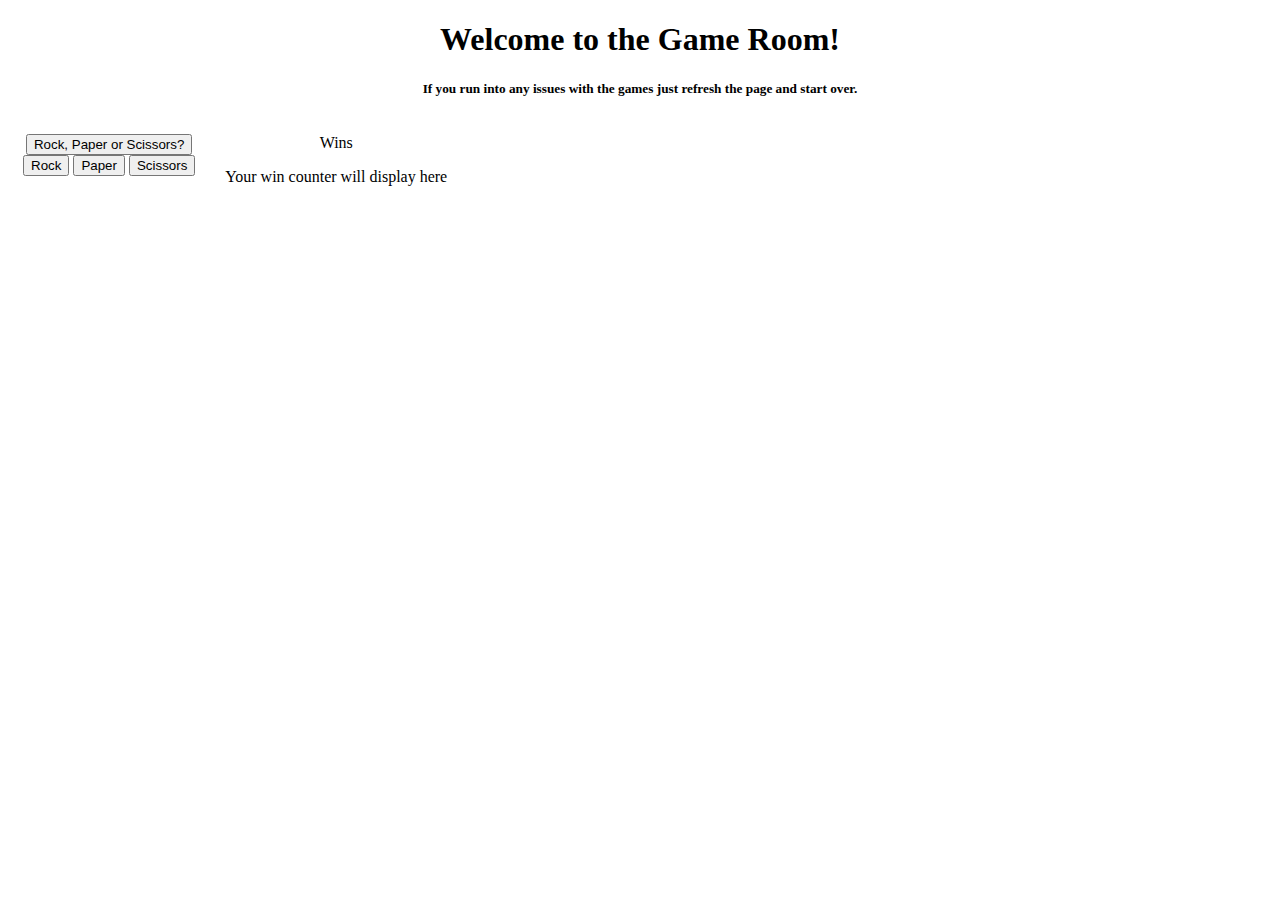
==== index.html @ b4634f0c "Add files via upload" ====
<!DOCTYPE html>
<html lang="en">
  <head>
    <meta charset="utf-8">
    <meta http-equiv="X-UA-Compatible" content="IE=edge">
    <meta name="viewport" content="width=device-width, initial-scale=1">
    <meta name="description" content="">
    <meta name="keywords" content="">
    <meta name="author" content="">

    <title>
      
        Mini Games Gallore! &middot; 
      
    </title>

    
      <link href='https://fonts.googleapis.com/css?family=Lora:400,400italic|Work+Sans:300,400,500,600' rel='stylesheet' type='text/css'>
      <link href="assets/css/toolkit-startup.css" rel="stylesheet">
      <link href="assets/css/application-startup.css" rel="stylesheet">
      <script src="https://code.jquery.com/jquery-3.3.1.slim.min.js" integrity="sha384-q8i/X+965DzO0rT7abK41JStQIAqVgRVzpbzo5smXKp4YfRvH+8abtTE1Pi6jizo" crossorigin="anonymous"></script>
      <script src="https://cdnjs.cloudflare.com/ajax/libs/popper.js/1.14.3/umd/popper.min.js" integrity="sha384-ZMP7rVo3mIykV+2+9J3UJ46jBk0WLaUAdn689aCwoqbBJiSnjAK/l8WvCWPIPm49" crossorigin="anonymous"></script>
      <link rel="stylesheet" href="https://stackpath.bootstrapcdn.com/bootstrap/4.1.3/css/bootstrap.min.css" integrity="sha384-MCw98/SFnGE8fJT3GXwEOngsV7Zt27NXFoaoApmYm81iuXoPkFOJwJ8ERdknLPMO" crossorigin="anonymous">
      <script src="https://stackpath.bootstrapcdn.com/bootstrap/4.1.3/js/bootstrap.min.js" integrity="sha384-ChfqqxuZUCnJSK3+MXmPNIyE6ZbWh2IMqE241rYiqJxyMiZ6OW/JmZQ5stwEULTy" crossorigin="anonymous"></script>
      
    

    <style>
      /* note: this is a hack for ios iframe for bootstrap themes shopify page */
      /* this chunk of css is not part of the toolkit :) */
      /* …curses ios, etc… */
      @media (max-width: 768px) and (-webkit-min-device-pixel-ratio: 2) {
        body {
          width: 1px;
          min-width: 100%;
          *width: 100%;
        }
        #stage {
          height: 1px;
          overflow: auto;
          min-height: 100vh;
          -webkit-overflow-scrolling: touch;
        }
      }
        .dropdown {
            margin-top: 20px;
        }
        .container {
            text-align: center;
        }
        .rps {
            float: left;
            margin: 15px;
        }
    </style>
  </head>


    <body>
        <div class="container">
            <h1 id="header1">Welcome to the Game Room!</h1>
            <h5 id="explainer">If you run into any issues with the games just refresh the page and start over.</h5>
        </div>
        <div class="container">
            
            <div class="dropdown rps">
                <button class="btn btn-primary dropdown-toggle" type="button" id="rpsSelect" data-toggle="dropdown">
                    Rock, Paper or Scissors?
                </button>
                <div class="dropdown-menu">
                    <button class="dropdown-item" type="button" id="rock">Rock</button>
                    <button class="dropdown-item" type="button" id="paper">Paper</button>
                    <button class="dropdown-item" type="button" id="scissors">Scissors</button>
                </div>
            </div>
            <div class="rps">Wins
                <p id="winRps">Your win counter will display here</p>
                <p id="lossRps"></p>
            </div>
        </div>
        
        
        <script type="text/javascript">
            
            var userInput;
            var cpuInput;
            var score = "0";
            
            $("#rock").click(function() {
                userInput = "rock";
                genCPUInput();
            })
            $("#paper").click(function() {
                userInput = "paper";
                genCPUInput();
            })
            $("#scissors").click(function() {
                userInput = "scissors";
                genCPUInput();
            })
            
            function genCPUInput() {
                cpuInput = Math.floor(Math.random() * 3)
                
                if (cpuInput === 0) {
                    if (userInput === "rock") {
                        alert("Draw!");
                        
                    } else if (userInput === "paper") {
                        score++; 
                        alert("You Win!");
                        
                    } else if (userInput === "scissors") {
                        alert("You Lose!");
                    }
                } else if (cpuInput === 1) {
                    if (userInput === "paper") {
                        alert("Draw!");
                    } else if (userInput === "scissors") {
                        score++;
                        alert("You Win!");
                        
                    } else if (userInput === "rock") {
                        alert("You Lose!");
                    }
                } else if (cpuInput === 2) {
                    if (userInput === "scissors") {
                        alert("Draw!");
                    } else if (userInput === "rock") {
                        score++; 
                        alert("You Win!");
                        
                    } else if (userInput === "paper") {
                        alert("You Lose!");
                    }
                } else {
                    alert("You Lose!");
                }  
                document.getElementById("winRps").innerHTML = score;
            }
            
            
            
        </script>
    </body>
</html>
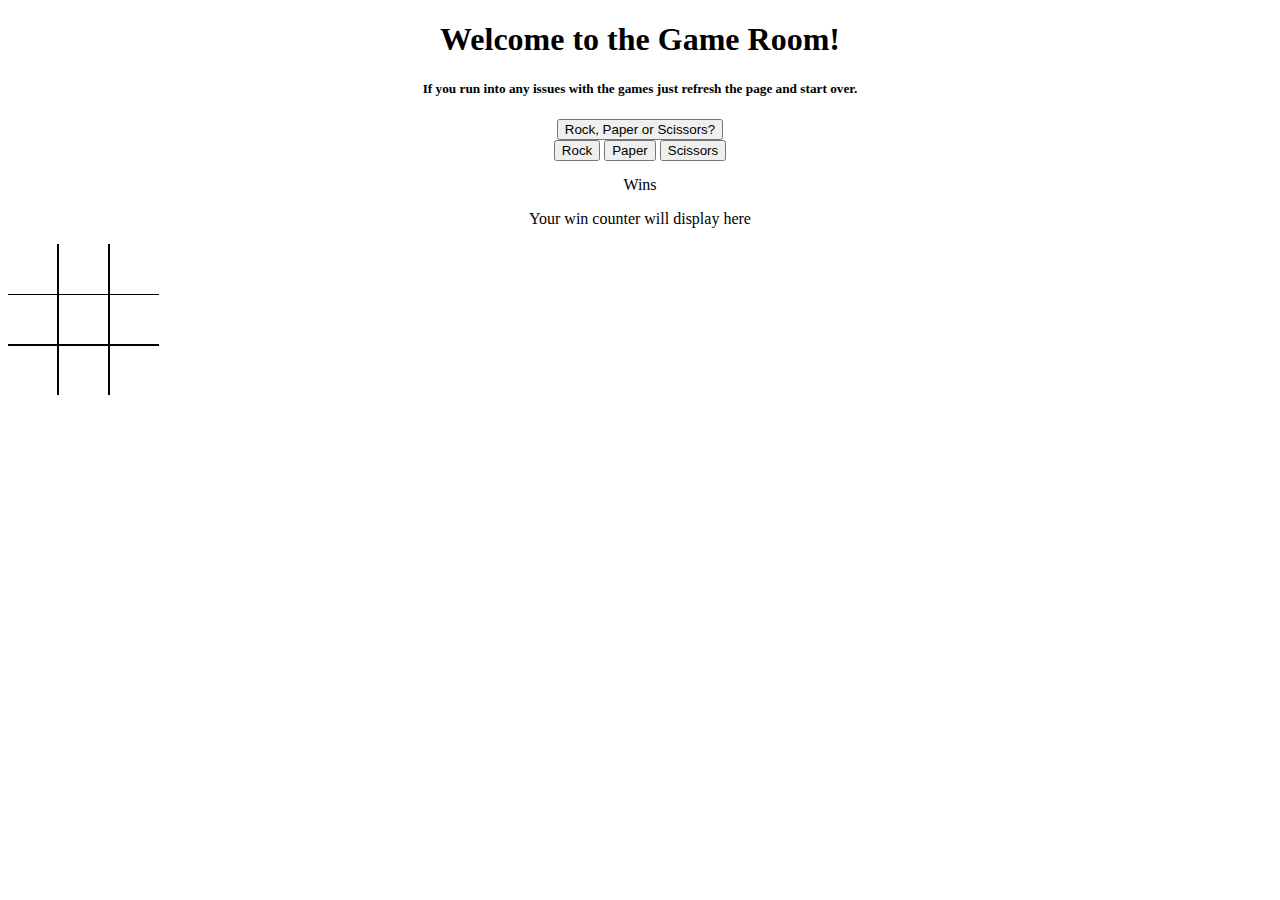
==== commit ebc1f19f: "Add files via upload" ====
--- a/index.html
+++ b/index.html
@@ -9,7 +9,7 @@
     <meta name="viewport" content="width=device-width, initial-scale=1">
     <meta name="description" content="">
     <meta name="keywords" content="">
-    <meta name="author" content="">
+    <meta name="author" content="Darwin">
 
     <title>
       
@@ -47,14 +47,107 @@
       }
         .dropdown {
             margin-top: 20px;
+            
         }
         .container {
             text-align: center;
+            
+        }
+        .container2 {
+            text-align: center;
+            
+            
+            
+            
+        }
+        .tic {
+            border: 1px solid black;
+            border-color: black;
+            width: 50px;
+            height: 50px;
+            
+        }
+        .crosshatch {
+            height: 50px;
+            width: 151px;
+            display: flex;
+            align-content: center;
+            
         }
         .rps {
-            float: left;
             margin: 15px;
         }
+        #topLeft {
+            border-left: none;
+            border-top: none;
+        }
+        #topMid {
+            
+            border-top: none;
+        }
+        #topRight {
+            border-right: none;
+            border-top: none;
+        }
+        #midLeft {
+            border-left: none;
+            
+        }
+        #midMid {
+            
+        }
+        #midRight {
+            border-right: none;
+        }
+        #bottomLeft {
+            border-left: none;
+            border-bottom: none;
+        }
+        #bottomMid {
+            border-bottom: none;
+            
+        }
+        #bottomRight {
+            border-right: none;
+            border-bottom: none;
+        }
+        #tlxo {
+            font-size: 180%;
+            display: none;
+        }
+        #tmxo {
+            font-size: 180%;
+            display: none;
+        }
+        #trxo {
+            font-size: 180%;
+            display: none;
+        }
+        #mlxo {
+            font-size: 180%;
+            display: none;
+        }
+        #mmxo {
+            font-size: 180%;
+            display: none;
+        }
+        #mrxo {
+            font-size: 180%;
+            display: none;
+        }
+        #blxo {
+            font-size: 180%;
+            display: none;
+        }
+        #bmxo {
+            font-size: 180%;
+            display: none;
+        }
+        #brxo {
+            font-size: 180%;
+            display: none;
+        }
+        
     </style>
   </head>
 
@@ -66,7 +159,7 @@
         </div>
         <div class="container">
             
-            <div class="dropdown rps">
+            <div class="dropdown">
                 <button class="btn btn-primary dropdown-toggle" type="button" id="rpsSelect" data-toggle="dropdown">
                     Rock, Paper or Scissors?
                 </button>
@@ -81,6 +174,23 @@
                 <p id="lossRps"></p>
             </div>
         </div>
+        <div class="container2">
+            <div class="crosshatch">
+                <div class="tic" id="topLeft"><p id="tlxo">X</p></div>
+                <div class="tic" id="topMid"><p id="tmxo">X</p></div>
+                <div class="tic" id="topRight"><p id="trxo">X</p></div>
+            </div>
+            <div class="crosshatch">
+                <div class="tic" id="midLeft"><p id="mlxo">X</p></div>
+                <div class="tic" id="midMid"><p id="mmxo">X</p></div>
+                <div class="tic" id="midRight"><p id="mrxo">X</p></div>
+            </div>
+           <div class="crosshatch">     
+                <div class="tic" id="bottomLeft"><p id="blxo">X</p></div>
+                <div class="tic" id="bottomMid"><p id="bmxo">X</p></div>
+                <div class="tic" id="bottomRight"><p id="brxo">X</p></div>
+            </div>
+        </div>
         
         
         <script type="text/javascript">
@@ -88,6 +198,17 @@
             var userInput;
             var cpuInput;
             var score = "0";
+            var topLeftShow = false;
+            var topMidShow = false;
+            var topRightShow = false;
+            var midLeftShow = false;
+            var midMidShow = false;
+            var midRightShow = false;
+            var botLeftShow = false;
+            var botmidShow = false;
+            var botRightShow = false;
+            
+
             
             $("#rock").click(function() {
                 userInput = "rock";
@@ -142,8 +263,140 @@
                 document.getElementById("winRps").innerHTML = score;
             }
             
-            
-            
+            $("#topLeft").click(function() {
+                
+                document.getElementById("tlxo").style.display = "block";
+                topLeftShow = true;
+                cpuTicMove();
+                })
+            
+            $("#topMid").click(function() {
+                
+                document.getElementById("tmxo").style.display = "block";
+                topMidShow = true;
+                cpuTicMove();
+                })
+            $("#topRight").click(function() {
+                
+                document.getElementById("trxo").style.display = "block";
+                topRightShow = true;
+                cpuTicMove();
+                })
+            $("#midLeft").click(function() {
+                
+                document.getElementById("mlxo").style.display = "block";
+                midLeftShow = true;
+                cpuTicMove();
+                })
+            $("#midMid").click(function() {
+                
+                document.getElementById("mmxo").style.display = "block";
+                midMidShow = true;
+                cpuTicMove();
+                })
+            $("#midRight").click(function() {
+                
+                document.getElementById("mrxo").style.display = "block";
+                midRightShow = true;
+                cpuTicMove();
+                })
+            $("#bottomLeft").click(function() {
+                
+                document.getElementById("blxo").style.display = "block";
+                botLeftShow = true;
+                cpuTicMove();
+                })
+            $("#bottomMid").click(function() {
+                
+                document.getElementById("bmxo").style.display = "block";
+                botmidShow = true;
+                cpuTicMove();
+                })
+            $("#bottomRight").click(function() {
+                
+                document.getElementById("brxo").style.display = "block";
+                botRightShow = true;
+                cpuTicMove();
+                })
+            
+            function cpuTicMove() {
+                
+                if (midMidShow === false) {
+                    document.getElementById("mmxo").style.display = "block";
+                    document.getElementById("mmxo").innerHTML = "O";
+                    midMidShow = true;
+                
+                } else {
+                    cpuMove = Math.floor(Math.random() * 8);
+                    if (cpuMove === 0) {
+                        if (topLeftShow === false) {
+                            document.getElementById("tlxo").style.display = "block";
+                            document.getElementById("tlxo").innerHTML = "O";
+                            topLeftShow = true;
+                        } else {
+                            cpuTicMove();
+                        }
+                    } else if (cpuMove === 1) {
+                        if (topMidShow === false) {
+                            document.getElementById("tmxo").style.display = "block";
+                            document.getElementById("tmxo").innerHTML = "O";
+                            topMidShow = true;
+                        } else {
+                            cpuTicMove();
+                        }
+                    } else if (cpuMove === 2) {
+                        if (topRightShow === false) {
+                            document.getElementById("trxo").style.display = "block";
+                            document.getElementById("trxo").innerHTML = "O";
+                            topRightShow = true;
+                        } else {
+                            cpuTicMove();
+                        }
+                    } else if (cpuMove === 3) {
+                        if (midLeftShow === false) {
+                            document.getElementById("mlxo").style.display = "block";
+                            document.getElementById("mlxo").innerHTML = "O";
+                            midLeftShow = true;
+                        } else {
+                            cpuTicMove();
+                        }
+                    } else if (cpuMove === 4) {
+                        if (midRightShow === false) {
+                            document.getElementById("mrxo").style.display = "block";
+                            document.getElementById("mrxo").innerHTML = "O";
+                            midRightShow = true;
+                        } else {
+                            cpuTicMove();
+                        }
+                    } else if (cpuMove === 5) {
+                        if (botLeftShow === false) {
+                            document.getElementById("blxo").style.display = "block";
+                            document.getElementById("blxo").innerHTML = "O";
+                            botLeftShow = true;
+                        } else {
+                            cpuTicMove();
+                        }
+                    } else if (cpuMove === 6) {
+                        if (botmidShow === false) {
+                            document.getElementById("bmxo").style.display = "block";
+                            document.getElementById("bmxo").innerHTML = "O";
+                            botmidShow = true;
+                        } else {
+                            cpuTicMove();
+                        }
+                    } else if (cpuMove === 7) {
+                        if (botRightShow === false) {
+                            document.getElementById("brxo").style.display = "block";
+                            document.getElementById("brxo").innerHTML = "O";
+                            botRightShow = true;
+                        } else {
+                            cpuTicMove();
+                        }
+                    } else {
+                        cpuTicMove();
+                    }
+                }
+            }
         </script>
     </body>
 </html>
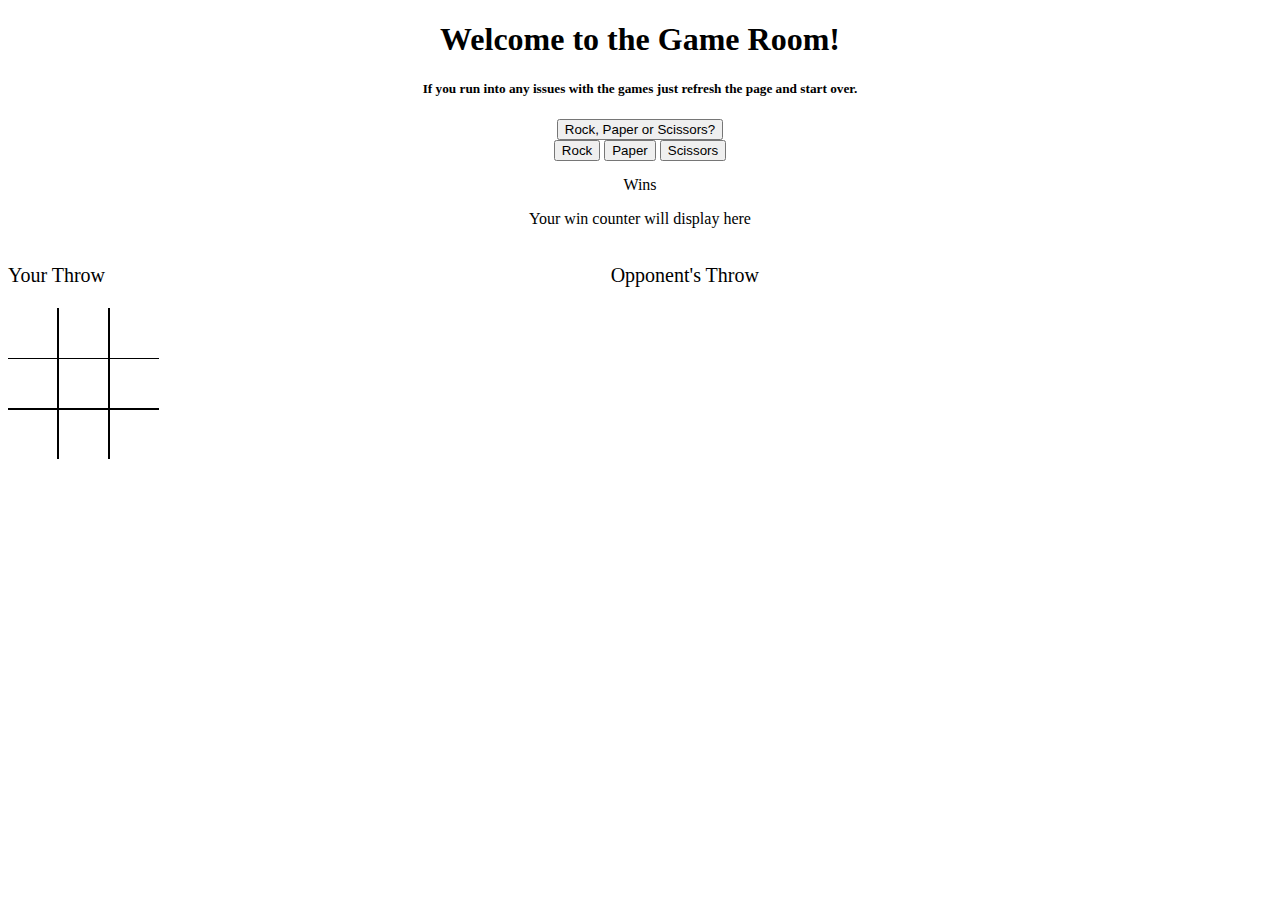
==== commit 750d5f29: "Add files via upload" ====
--- a/index.html
+++ b/index.html
@@ -56,9 +56,7 @@
         .container2 {
             text-align: center;
             
-            
-            
-            
+  
         }
         .tic {
             border: 1px solid black;
@@ -147,7 +145,26 @@
             font-size: 180%;
             display: none;
         }
-        
+        .hidden {
+            display: none;
+        }
+        #compThrow {
+            font-size: 125%;
+            
+        }
+        #userThrow {
+            font-size: 125%;
+        }
+        #winDeclare {
+            font-size: 200%;
+            width: 40%;
+        }
+        .rps-results {
+            display: flex;
+            text-align: center;
+            align-content: center;
+            
+        }
     </style>
   </head>
 
@@ -172,6 +189,19 @@
             <div class="rps">Wins
                 <p id="winRps">Your win counter will display here</p>
                 <p id="lossRps"></p>
+            </div>
+            <div class="rps-results">
+                <p id="userThrow">Your Throw
+                    <img class="hidden" id="rockimg" src="https://encrypted-tbn0.gstatic.com/images?q=tbn:ANd9GcRJtIt1hzff85_i5FaB8n_3NkNN0vKkAxvCxaO0AnysgWw1pyWw3Q">
+                    <img class="hidden" id="paperimg" src="https://encrypted-tbn0.gstatic.com/images?q=tbn:ANd9GcSTP4Pl9I8fbH2syR4QJxvADUUJa8ArerAXVW3otvai2leKzd_g">
+                    <img class="hidden" id="scissorsimg" src="https://encrypted-tbn0.gstatic.com/images?q=tbn:ANd9GcSLNpEOOD_6_XU3OlJYAkciL7Y1YYM0lWgSrJRb7fFfH9zkb9jc">
+                </p>
+                <p id="winDeclare"></p>
+                <p id="compThrow">Opponent's Throw
+                    <img class="hidden" id="rockimg2" src="https://encrypted-tbn0.gstatic.com/images?q=tbn:ANd9GcRJtIt1hzff85_i5FaB8n_3NkNN0vKkAxvCxaO0AnysgWw1pyWw3Q">
+                    <img class="hidden" id="paperimg2" src="https://encrypted-tbn0.gstatic.com/images?q=tbn:ANd9GcSTP4Pl9I8fbH2syR4QJxvADUUJa8ArerAXVW3otvai2leKzd_g">
+                    <img class="hidden" id="scissorsimg2" src="https://encrypted-tbn0.gstatic.com/images?q=tbn:ANd9GcSLNpEOOD_6_XU3OlJYAkciL7Y1YYM0lWgSrJRb7fFfH9zkb9jc">
+                </p>
             </div>
         </div>
         <div class="container2">
@@ -213,52 +243,76 @@
             $("#rock").click(function() {
                 userInput = "rock";
                 genCPUInput();
+                $("#paperimg").addClass("hidden");
+                $("#rockimg").removeClass("hidden");
+                $("#scissorsimg").addClass("hidden");
             })
             $("#paper").click(function() {
                 userInput = "paper";
                 genCPUInput();
+                $("#paperimg").removeClass("hidden");
+                $("#rockimg").addClass("hidden");
+                $("#scissorsimg").addClass("hidden");
             })
             $("#scissors").click(function() {
                 userInput = "scissors";
                 genCPUInput();
+                $("#paperimg").addClass("hidden");
+                $("#rockimg").addClass("hidden");
+                $("#scissorsimg").removeClass("hidden");
             })
             
             function genCPUInput() {
                 cpuInput = Math.floor(Math.random() * 3)
                 
                 if (cpuInput === 0) {
+                    $("#rockimg2").removeClass("hidden");
+                    $("#paperimg2").addClass("hidden");
+                    $("#scissorsimg2").addClass("hidden");
                     if (userInput === "rock") {
-                        alert("Draw!");
+                        $("#winDeclare").html("Draw!");
                         
                     } else if (userInput === "paper") {
                         score++; 
-                        alert("You Win!");
+                        $("#winDeclare").html("You Win!");
+                        
                         
                     } else if (userInput === "scissors") {
-                        alert("You Lose!");
+                        $("#winDeclare").html("You Lose!");
+                        
                     }
                 } else if (cpuInput === 1) {
+                    $("#rockimg2").addClass("hidden");
+                    $("#paperimg2").removeClass("hidden");
+                    $("#scissorsimg2").addClass("hidden");
                     if (userInput === "paper") {
-                        alert("Draw!");
+                        $("#winDeclare").html("Draw!");
                     } else if (userInput === "scissors") {
                         score++;
-                        alert("You Win!");
+                        $("#winDeclare").html("You Win!");
+                        
                         
                     } else if (userInput === "rock") {
-                        alert("You Lose!");
+                        $("#winDeclare").html("You Lose!");
+                        
                     }
                 } else if (cpuInput === 2) {
+                    $("#rockimg2").addClass("hidden");
+                    $("#paperimg2").addClass("hidden");
+                    $("#scissorsimg2").removeClass("hidden");
                     if (userInput === "scissors") {
-                        alert("Draw!");
+                        $("#winDeclare").html("Draw!");
                     } else if (userInput === "rock") {
                         score++; 
-                        alert("You Win!");
+                        $("#winDeclare").html("You Win!");
+                        
                         
                     } else if (userInput === "paper") {
-                        alert("You Lose!");
+                        $("#winDeclare").html("You Lose!");
+                        
                     }
                 } else {
-                    alert("You Lose!");
+                    alert("Things are broken, try again!");
                 }  
                 document.getElementById("winRps").innerHTML = score;
             }
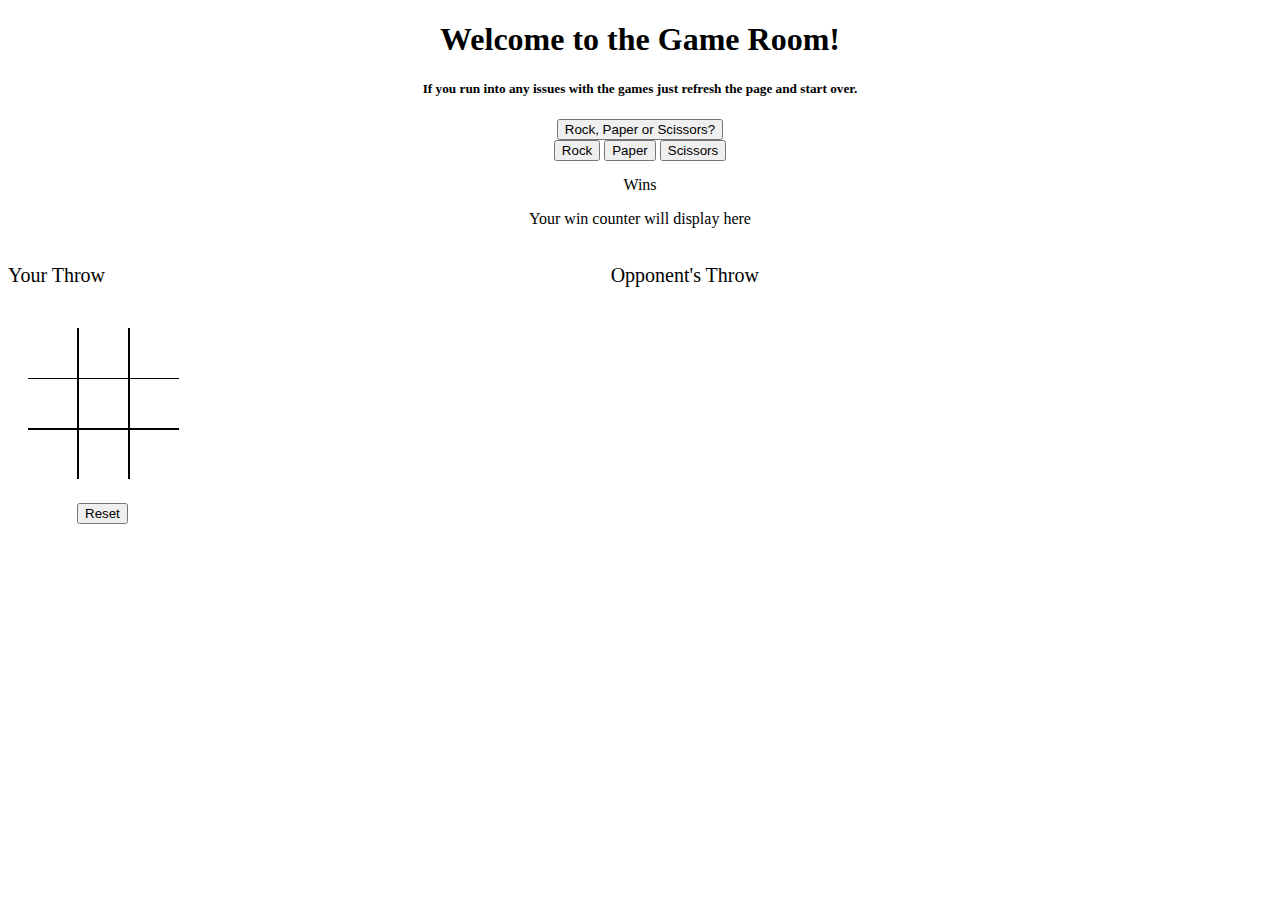
==== commit f8b65309: "Add files via upload" ====
--- a/index.html
+++ b/index.html
@@ -19,8 +19,8 @@
 
     
       <link href='https://fonts.googleapis.com/css?family=Lora:400,400italic|Work+Sans:300,400,500,600' rel='stylesheet' type='text/css'>
-      <link href="assets/css/toolkit-startup.css" rel="stylesheet">
-      <link href="assets/css/application-startup.css" rel="stylesheet">
+      <link href="assets/css/toolkit.css" rel="stylesheet">
+      <link href="assets/css/application.css" rel="stylesheet">
       <script src="https://code.jquery.com/jquery-3.3.1.slim.min.js" integrity="sha384-q8i/X+965DzO0rT7abK41JStQIAqVgRVzpbzo5smXKp4YfRvH+8abtTE1Pi6jizo" crossorigin="anonymous"></script>
       <script src="https://cdnjs.cloudflare.com/ajax/libs/popper.js/1.14.3/umd/popper.min.js" integrity="sha384-ZMP7rVo3mIykV+2+9J3UJ46jBk0WLaUAdn689aCwoqbBJiSnjAK/l8WvCWPIPm49" crossorigin="anonymous"></script>
       <link rel="stylesheet" href="https://stackpath.bootstrapcdn.com/bootstrap/4.1.3/css/bootstrap.min.css" integrity="sha384-MCw98/SFnGE8fJT3GXwEOngsV7Zt27NXFoaoApmYm81iuXoPkFOJwJ8ERdknLPMO" crossorigin="anonymous">
@@ -54,8 +54,8 @@
             
         }
         .container2 {
-            text-align: center;
-            
+            text-align: left;
+            margin: 20px;
   
         }
         .tic {
@@ -70,6 +70,7 @@
             width: 151px;
             display: flex;
             align-content: center;
+            text-align: center;
             
         }
         .rps {
@@ -164,6 +165,21 @@
             text-align: center;
             align-content: center;
             
+        }
+        .cross {
+            color: orange;
+        }
+        .circle {
+            
+        }
+        #resetButton {
+            margin-bottom: 20px;
+            margin-top: 15px;
+            margin-left: 49px;
+            
+        }
+        #TTTWins {
+            margin: 10px
         }
     </style>
   </head>
@@ -220,6 +236,8 @@
                 <div class="tic" id="bottomMid"><p id="bmxo">X</p></div>
                 <div class="tic" id="bottomRight"><p id="brxo">X</p></div>
             </div>
+            <p id="TTTWins"></p>
+            <button id="resetButton" onclick="resetTTT()">Reset</button>
         </div>
         
         
@@ -271,14 +289,15 @@
                     $("#scissorsimg2").addClass("hidden");
                     if (userInput === "rock") {
                         $("#winDeclare").html("Draw!");
-                        
+                        document.getElementById("winDeclare").style.color = "orange";
                     } else if (userInput === "paper") {
                         score++; 
                         $("#winDeclare").html("You Win!");
-                        
+                        document.getElementById("winDeclare").style.color = "limegreen";
                         
                     } else if (userInput === "scissors") {
                         $("#winDeclare").html("You Lose!");
+                        document.getElementById("winDeclare").style.color = "red";
                         
                     }
                 } else if (cpuInput === 1) {
@@ -287,13 +306,15 @@
                     $("#scissorsimg2").addClass("hidden");
                     if (userInput === "paper") {
                         $("#winDeclare").html("Draw!");
+                        document.getElementById("winDeclare").style.color = "orange";
                     } else if (userInput === "scissors") {
                         score++;
                         $("#winDeclare").html("You Win!");
-                        
+                        document.getElementById("winDeclare").style.color = "limegreen";
                         
                     } else if (userInput === "rock") {
                         $("#winDeclare").html("You Lose!");
+                        document.getElementById("winDeclare").style.color = "red";
                         
                     }
                 } else if (cpuInput === 2) {
@@ -302,13 +323,15 @@
                     $("#scissorsimg2").removeClass("hidden");
                     if (userInput === "scissors") {
                         $("#winDeclare").html("Draw!");
+                        document.getElementById("winDeclare").style.color = "orange";
                     } else if (userInput === "rock") {
                         score++; 
                         $("#winDeclare").html("You Win!");
-                        
+                        document.getElementById("winDeclare").style.color = "limegreen";
                         
                     } else if (userInput === "paper") {
                         $("#winDeclare").html("You Lose!");
+                        document.getElementById("winDeclare").style.color = "red";
                         
                     }
                 } else {
@@ -321,6 +344,8 @@
                 
                 document.getElementById("tlxo").style.display = "block";
                 topLeftShow = true;
+                $(this).addClass("cross");
+                checkIfPlayerWon();
                 cpuTicMove();
                 })
             
@@ -328,48 +353,64 @@
                 
                 document.getElementById("tmxo").style.display = "block";
                 topMidShow = true;
+                $(this).addClass("cross");
+                checkIfPlayerWon();
                 cpuTicMove();
                 })
             $("#topRight").click(function() {
                 
                 document.getElementById("trxo").style.display = "block";
                 topRightShow = true;
+                $(this).addClass("cross");
+                checkIfPlayerWon();
                 cpuTicMove();
                 })
             $("#midLeft").click(function() {
                 
                 document.getElementById("mlxo").style.display = "block";
                 midLeftShow = true;
+                $(this).addClass("cross");
+                checkIfPlayerWon();
                 cpuTicMove();
                 })
             $("#midMid").click(function() {
                 
                 document.getElementById("mmxo").style.display = "block";
                 midMidShow = true;
+                $(this).addClass("cross");
+                checkIfPlayerWon();
                 cpuTicMove();
                 })
             $("#midRight").click(function() {
                 
                 document.getElementById("mrxo").style.display = "block";
                 midRightShow = true;
+                $(this).addClass("cross");
+                checkIfPlayerWon();
                 cpuTicMove();
                 })
             $("#bottomLeft").click(function() {
                 
                 document.getElementById("blxo").style.display = "block";
                 botLeftShow = true;
+                $(this).addClass("cross");
+                checkIfPlayerWon();
                 cpuTicMove();
                 })
             $("#bottomMid").click(function() {
                 
                 document.getElementById("bmxo").style.display = "block";
                 botmidShow = true;
+                $(this).addClass("cross");
+                checkIfPlayerWon();
                 cpuTicMove();
                 })
             $("#bottomRight").click(function() {
                 
                 document.getElementById("brxo").style.display = "block";
                 botRightShow = true;
+                $(this).addClass("cross");
+                checkIfPlayerWon();
                 cpuTicMove();
                 })
             
@@ -387,6 +428,7 @@
                             document.getElementById("tlxo").style.display = "block";
                             document.getElementById("tlxo").innerHTML = "O";
                             topLeftShow = true;
+                            
                         } else {
                             cpuTicMove();
                         }
@@ -451,6 +493,84 @@
                     }
                 }
             }
+            
+            function checkIfPlayerWon() {
+                if ($("#topLeft").hasClass("cross") && $("#topMid").hasClass("cross") && $("#topRight").hasClass("cross")) {
+                    score++;
+                    document.getElementById("TTTWins").innerHTML = "winner winner chicken dinner";
+                    document.getElementById("winRps").innerHTML = score;
+                } else if ($("#topLeft").hasClass("cross") && $("#midLeft").hasClass("cross") && $("#bottomLeft").hasClass("cross")) {
+                    score++;
+                    document.getElementById("TTTWins").innerHTML = "winner winner chicken dinner";
+                    document.getElementById("winRps").innerHTML = score;
+                } else if ($("#topLeft").hasClass("cross") && $("#midMid").hasClass("cross") && $("#bottomRight").hasClass("cross")) {
+                    score++;
+                    document.getElementById("TTTWins").innerHTML = "winner winner chicken dinner";
+                    document.getElementById("winRps").innerHTML = score;
+                } else if ($("#topMid").hasClass("cross") && $("#midMid").hasClass("cross") && $("#bottomMid").hasClass("cross")) {
+                    score++;
+                    document.getElementById("TTTWins").innerHTML = "winner winner chicken dinner";
+                    document.getElementById("winRps").innerHTML = score;
+                } else if ($("#topRight").hasClass("cross") && $("#midRight").hasClass("cross") && $("#bottomRight").hasClass("cross")) {
+                    score++;
+                    document.getElementById("TTTWins").innerHTML = "winner winner chicken dinner";
+                    document.getElementById("winRps").innerHTML = score;
+                } else if ($("#topRight").hasClass("cross") && $("#midMid").hasClass("cross") && $("#bottomLeft").hasClass("cross")) {
+                    score++;
+                    document.getElementById("TTTWins").innerHTML = "winner winner chicken dinner";
+                    document.getElementById("winRps").innerHTML = score;
+                } else if ($("#midLeft").hasClass("cross") && $("#midMid").hasClass("cross") && $("#midRight").hasClass("cross")) {
+                    score++;
+                    document.getElementById("TTTWins").innerHTML = "winner winner chicken dinner";
+                    document.getElementById("winRps").innerHTML = score;
+                } else if ($("#bottomLeft").hasClass("cross") && $("#bottomMid").hasClass("cross") && $("#bottomRight").hasClass("cross")) {
+                    score++;
+                    document.getElementById("TTTWins").innerHTML = "winner winner chicken dinner";
+                    document.getElementById("winRps").innerHTML = score;
+                } else {
+                    console.log("still going");
+                }
+            }
+            function resetTTT() {
+                topLeftShow = false;
+                topMidShow = false;
+                topRightShow = false;
+                midLeftShow = false;
+                midMidShow = false;
+                midRightShow = false;
+                botLeftShow = false;
+                botmidShow = false;
+                botRightShow = false;
+                $("#topLeft").removeClass("cross");
+                $("#topMid").removeClass("cross");
+                $("#topRight").removeClass("cross");
+                $("#midLeft").removeClass("cross");
+                $("#midMid").removeClass("cross");
+                $("#midRight").removeClass("cross");
+                $("#bottomLeft").removeClass("cross");
+                $("#bottomMid").removeClass("cross");
+                $("#bottomRight").removeClass("cross");
+                document.getElementById("tlxo").style.display = "none";
+                document.getElementById("tmxo").style.display = "none";
+                document.getElementById("trxo").style.display = "none";
+                document.getElementById("mlxo").style.display = "none";
+                document.getElementById("mmxo").style.display = "none";
+                document.getElementById("mrxo").style.display = "none";
+                document.getElementById("blxo").style.display = "none";
+                document.getElementById("bmxo").style.display = "none";
+                document.getElementById("brxo").style.display = "none";
+                document.getElementById("tlxo").innerHTML = "X";
+                document.getElementById("tmxo").innerHTML = "X";
+                document.getElementById("trxo").innerHTML = "X";
+                document.getElementById("mlxo").innerHTML = "X";
+                document.getElementById("mmxo").innerHTML = "X";
+                document.getElementById("mrxo").innerHTML = "X";
+                document.getElementById("blxo").innerHTML = "X";
+                document.getElementById("bmxo").innerHTML = "X";
+                document.getElementById("brxo").innerHTML = "X";
+                document.getElementById("TTTWins").innerHTML = "";
+            }
+            
         </script>
     </body>
 </html>
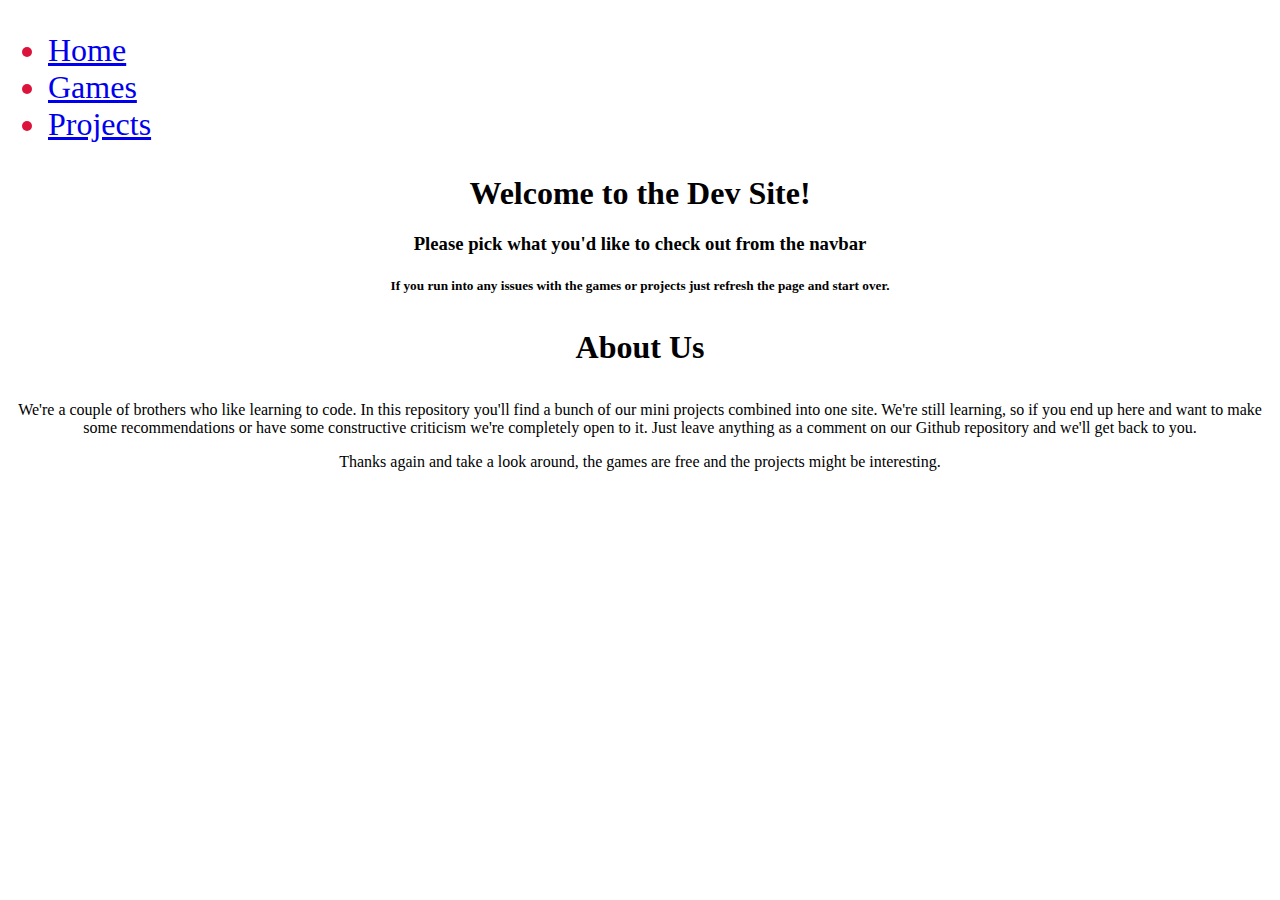
==== commit 8df56294: "Add files via upload" ====
--- a/index.html
+++ b/index.html
@@ -9,11 +9,11 @@
     <meta name="viewport" content="width=device-width, initial-scale=1">
     <meta name="description" content="">
     <meta name="keywords" content="">
-    <meta name="author" content="Darwin">
+    <meta name="Emptystring" content="Darwin">
 
     <title>
       
-        Mini Games Gallore! &middot; 
+        Mini Games! &middot; 
       
     </title>
 
@@ -24,223 +24,48 @@
       <script src="https://code.jquery.com/jquery-3.3.1.slim.min.js" integrity="sha384-q8i/X+965DzO0rT7abK41JStQIAqVgRVzpbzo5smXKp4YfRvH+8abtTE1Pi6jizo" crossorigin="anonymous"></script>
       <script src="https://cdnjs.cloudflare.com/ajax/libs/popper.js/1.14.3/umd/popper.min.js" integrity="sha384-ZMP7rVo3mIykV+2+9J3UJ46jBk0WLaUAdn689aCwoqbBJiSnjAK/l8WvCWPIPm49" crossorigin="anonymous"></script>
       <link rel="stylesheet" href="https://stackpath.bootstrapcdn.com/bootstrap/4.1.3/css/bootstrap.min.css" integrity="sha384-MCw98/SFnGE8fJT3GXwEOngsV7Zt27NXFoaoApmYm81iuXoPkFOJwJ8ERdknLPMO" crossorigin="anonymous">
+      <link rel="stylesheet" href="global.css">
       <script src="https://stackpath.bootstrapcdn.com/bootstrap/4.1.3/js/bootstrap.min.js" integrity="sha384-ChfqqxuZUCnJSK3+MXmPNIyE6ZbWh2IMqE241rYiqJxyMiZ6OW/JmZQ5stwEULTy" crossorigin="anonymous"></script>
+      <script src="tic-tac.js"></script>
       
     
 
-    <style>
-      /* note: this is a hack for ios iframe for bootstrap themes shopify page */
-      /* this chunk of css is not part of the toolkit :) */
-      /* …curses ios, etc… */
-      @media (max-width: 768px) and (-webkit-min-device-pixel-ratio: 2) {
-        body {
-          width: 1px;
-          min-width: 100%;
-          *width: 100%;
-        }
-        #stage {
-          height: 1px;
-          overflow: auto;
-          min-height: 100vh;
-          -webkit-overflow-scrolling: touch;
-        }
-      }
-        .dropdown {
-            margin-top: 20px;
-            
-        }
-        .container {
-            text-align: center;
-            
-        }
-        .container2 {
-            text-align: left;
-            margin: 20px;
-  
-        }
-        .tic {
-            border: 1px solid black;
-            border-color: black;
-            width: 50px;
-            height: 50px;
-            
-        }
-        .crosshatch {
-            height: 50px;
-            width: 151px;
-            display: flex;
-            align-content: center;
-            text-align: center;
-            
-        }
-        .rps {
-            margin: 15px;
-        }
-        #topLeft {
-            border-left: none;
-            border-top: none;
-        }
-        #topMid {
-            
-            border-top: none;
-        }
-        #topRight {
-            border-right: none;
-            border-top: none;
-        }
-        #midLeft {
-            border-left: none;
-            
-        }
-        #midMid {
-            
-        }
-        #midRight {
-            border-right: none;
-        }
-        #bottomLeft {
-            border-left: none;
-            border-bottom: none;
-        }
-        #bottomMid {
-            border-bottom: none;
-            
-        }
-        #bottomRight {
-            border-right: none;
-            border-bottom: none;
-        }
-        #tlxo {
-            font-size: 180%;
-            display: none;
-        }
-        #tmxo {
-            font-size: 180%;
-            display: none;
-        }
-        #trxo {
-            font-size: 180%;
-            display: none;
-        }
-        #mlxo {
-            font-size: 180%;
-            display: none;
-        }
-        #mmxo {
-            font-size: 180%;
-            display: none;
-        }
-        #mrxo {
-            font-size: 180%;
-            display: none;
-        }
-        #blxo {
-            font-size: 180%;
-            display: none;
-        }
-        #bmxo {
-            font-size: 180%;
-            display: none;
-        }
-        #brxo {
-            font-size: 180%;
-            display: none;
-        }
-        .hidden {
-            display: none;
-        }
-        #compThrow {
-            font-size: 125%;
-            
-        }
-        #userThrow {
-            font-size: 125%;
-        }
-        #winDeclare {
-            font-size: 200%;
-            width: 40%;
-        }
-        .rps-results {
-            display: flex;
-            text-align: center;
-            align-content: center;
-            
-        }
-        .cross {
-            color: orange;
-        }
-        .circle {
-            
-        }
-        #resetButton {
-            margin-bottom: 20px;
-            margin-top: 15px;
-            margin-left: 49px;
-            
-        }
-        #TTTWins {
-            margin: 10px
-        }
-    </style>
+    
   </head>
 
 
     <body>
+    <nav class="navbar navbar-expand-sm bg-dark">
+            <ul class="navbar-nav gamepicker">
+                <li class="nav-item">
+
+                    <a class="nav-link" href="index.html">Home</a>
+                </li>
+                <li class="nav-item">
+
+                    <a class="nav-link" href="games.html">Games</a>
+                </li>
+                <li class="nav-item">
+                    <a class="nav-link" href="projects.html">Projects</a>
+                </li>
+                
+            </ul>
+    </nav>
+
         <div class="container">
-            <h1 id="header1">Welcome to the Game Room!</h1>
-            <h5 id="explainer">If you run into any issues with the games just refresh the page and start over.</h5>
+        <h1 id="header1">Welcome to the Dev Site!</h1>
+        <h3 id="explainer">Please pick what you'd like to check out from the navbar</h3>
+        <h5 id="explainer">If you run into any issues with the games or projects just refresh the page and start over.</h5>
+            
         </div>
+
         <div class="container">
-            
-            <div class="dropdown">
-                <button class="btn btn-primary dropdown-toggle" type="button" id="rpsSelect" data-toggle="dropdown">
-                    Rock, Paper or Scissors?
-                </button>
-                <div class="dropdown-menu">
-                    <button class="dropdown-item" type="button" id="rock">Rock</button>
-                    <button class="dropdown-item" type="button" id="paper">Paper</button>
-                    <button class="dropdown-item" type="button" id="scissors">Scissors</button>
-                </div>
-            </div>
-            <div class="rps">Wins
-                <p id="winRps">Your win counter will display here</p>
-                <p id="lossRps"></p>
-            </div>
-            <div class="rps-results">
-                <p id="userThrow">Your Throw
-                    <img class="hidden" id="rockimg" src="https://encrypted-tbn0.gstatic.com/images?q=tbn:ANd9GcRJtIt1hzff85_i5FaB8n_3NkNN0vKkAxvCxaO0AnysgWw1pyWw3Q">
-                    <img class="hidden" id="paperimg" src="https://encrypted-tbn0.gstatic.com/images?q=tbn:ANd9GcSTP4Pl9I8fbH2syR4QJxvADUUJa8ArerAXVW3otvai2leKzd_g">
-                    <img class="hidden" id="scissorsimg" src="https://encrypted-tbn0.gstatic.com/images?q=tbn:ANd9GcSLNpEOOD_6_XU3OlJYAkciL7Y1YYM0lWgSrJRb7fFfH9zkb9jc">
-                </p>
-                <p id="winDeclare"></p>
-                <p id="compThrow">Opponent's Throw
-                    <img class="hidden" id="rockimg2" src="https://encrypted-tbn0.gstatic.com/images?q=tbn:ANd9GcRJtIt1hzff85_i5FaB8n_3NkNN0vKkAxvCxaO0AnysgWw1pyWw3Q">
-                    <img class="hidden" id="paperimg2" src="https://encrypted-tbn0.gstatic.com/images?q=tbn:ANd9GcSTP4Pl9I8fbH2syR4QJxvADUUJa8ArerAXVW3otvai2leKzd_g">
-                    <img class="hidden" id="scissorsimg2" src="https://encrypted-tbn0.gstatic.com/images?q=tbn:ANd9GcSLNpEOOD_6_XU3OlJYAkciL7Y1YYM0lWgSrJRb7fFfH9zkb9jc">
-                </p>
-            </div>
-        </div>
-        <div class="container2">
-            <div class="crosshatch">
-                <div class="tic" id="topLeft"><p id="tlxo">X</p></div>
-                <div class="tic" id="topMid"><p id="tmxo">X</p></div>
-                <div class="tic" id="topRight"><p id="trxo">X</p></div>
-            </div>
-            <div class="crosshatch">
-                <div class="tic" id="midLeft"><p id="mlxo">X</p></div>
-                <div class="tic" id="midMid"><p id="mmxo">X</p></div>
-                <div class="tic" id="midRight"><p id="mrxo">X</p></div>
-            </div>
-           <div class="crosshatch">     
-                <div class="tic" id="bottomLeft"><p id="blxo">X</p></div>
-                <div class="tic" id="bottomMid"><p id="bmxo">X</p></div>
-                <div class="tic" id="bottomRight"><p id="brxo">X</p></div>
-            </div>
-            <p id="TTTWins"></p>
-            <button id="resetButton" onclick="resetTTT()">Reset</button>
+            <h1 class="about">About Us</h1>
+            <p>We're a couple of brothers who like learning to code. In this repository you'll find a bunch of our mini projects combined into one site. We're still learning, so if you end up here and want to make some recommendations or have some constructive criticism we're completely open to it. Just leave anything as a comment on our Github repository and we'll get back to you.</p>
+            <p>Thanks again and take a look around, the games are free and the projects might be interesting.</p>
         </div>
         
-        
+        <script src="tic-tac.js"></script>
         <script type="text/javascript">
             
             var userInput;
@@ -258,318 +83,9 @@
             
 
             
-            $("#rock").click(function() {
-                userInput = "rock";
-                genCPUInput();
-                $("#paperimg").addClass("hidden");
-                $("#rockimg").removeClass("hidden");
-                $("#scissorsimg").addClass("hidden");
-            })
-            $("#paper").click(function() {
-                userInput = "paper";
-                genCPUInput();
-                $("#paperimg").removeClass("hidden");
-                $("#rockimg").addClass("hidden");
-                $("#scissorsimg").addClass("hidden");
-            })
-            $("#scissors").click(function() {
-                userInput = "scissors";
-                genCPUInput();
-                $("#paperimg").addClass("hidden");
-                $("#rockimg").addClass("hidden");
-                $("#scissorsimg").removeClass("hidden");
-            })
             
-            function genCPUInput() {
-                cpuInput = Math.floor(Math.random() * 3)
-                
-                if (cpuInput === 0) {
-                    $("#rockimg2").removeClass("hidden");
-                    $("#paperimg2").addClass("hidden");
-                    $("#scissorsimg2").addClass("hidden");
-                    if (userInput === "rock") {
-                        $("#winDeclare").html("Draw!");
-                        document.getElementById("winDeclare").style.color = "orange";
-                    } else if (userInput === "paper") {
-                        score++; 
-                        $("#winDeclare").html("You Win!");
-                        document.getElementById("winDeclare").style.color = "limegreen";
-                        
-                    } else if (userInput === "scissors") {
-                        $("#winDeclare").html("You Lose!");
-                        document.getElementById("winDeclare").style.color = "red";
-                        
-                    }
-                } else if (cpuInput === 1) {
-                    $("#rockimg2").addClass("hidden");
-                    $("#paperimg2").removeClass("hidden");
-                    $("#scissorsimg2").addClass("hidden");
-                    if (userInput === "paper") {
-                        $("#winDeclare").html("Draw!");
-                        document.getElementById("winDeclare").style.color = "orange";
-                    } else if (userInput === "scissors") {
-                        score++;
-                        $("#winDeclare").html("You Win!");
-                        document.getElementById("winDeclare").style.color = "limegreen";
-                        
-                    } else if (userInput === "rock") {
-                        $("#winDeclare").html("You Lose!");
-                        document.getElementById("winDeclare").style.color = "red";
-                        
-                    }
-                } else if (cpuInput === 2) {
-                    $("#rockimg2").addClass("hidden");
-                    $("#paperimg2").addClass("hidden");
-                    $("#scissorsimg2").removeClass("hidden");
-                    if (userInput === "scissors") {
-                        $("#winDeclare").html("Draw!");
-                        document.getElementById("winDeclare").style.color = "orange";
-                    } else if (userInput === "rock") {
-                        score++; 
-                        $("#winDeclare").html("You Win!");
-                        document.getElementById("winDeclare").style.color = "limegreen";
-                        
-                    } else if (userInput === "paper") {
-                        $("#winDeclare").html("You Lose!");
-                        document.getElementById("winDeclare").style.color = "red";
-                        
-                    }
-                } else {
-                    alert("Things are broken, try again!");
-                }  
-                document.getElementById("winRps").innerHTML = score;
-            }
             
-            $("#topLeft").click(function() {
-                
-                document.getElementById("tlxo").style.display = "block";
-                topLeftShow = true;
-                $(this).addClass("cross");
-                checkIfPlayerWon();
-                cpuTicMove();
-                })
             
-            $("#topMid").click(function() {
-                
-                document.getElementById("tmxo").style.display = "block";
-                topMidShow = true;
-                $(this).addClass("cross");
-                checkIfPlayerWon();
-                cpuTicMove();
-                })
-            $("#topRight").click(function() {
-                
-                document.getElementById("trxo").style.display = "block";
-                topRightShow = true;
-                $(this).addClass("cross");
-                checkIfPlayerWon();
-                cpuTicMove();
-                })
-            $("#midLeft").click(function() {
-                
-                document.getElementById("mlxo").style.display = "block";
-                midLeftShow = true;
-                $(this).addClass("cross");
-                checkIfPlayerWon();
-                cpuTicMove();
-                })
-            $("#midMid").click(function() {
-                
-                document.getElementById("mmxo").style.display = "block";
-                midMidShow = true;
-                $(this).addClass("cross");
-                checkIfPlayerWon();
-                cpuTicMove();
-                })
-            $("#midRight").click(function() {
-                
-                document.getElementById("mrxo").style.display = "block";
-                midRightShow = true;
-                $(this).addClass("cross");
-                checkIfPlayerWon();
-                cpuTicMove();
-                })
-            $("#bottomLeft").click(function() {
-                
-                document.getElementById("blxo").style.display = "block";
-                botLeftShow = true;
-                $(this).addClass("cross");
-                checkIfPlayerWon();
-                cpuTicMove();
-                })
-            $("#bottomMid").click(function() {
-                
-                document.getElementById("bmxo").style.display = "block";
-                botmidShow = true;
-                $(this).addClass("cross");
-                checkIfPlayerWon();
-                cpuTicMove();
-                })
-            $("#bottomRight").click(function() {
-                
-                document.getElementById("brxo").style.display = "block";
-                botRightShow = true;
-                $(this).addClass("cross");
-                checkIfPlayerWon();
-                cpuTicMove();
-                })
-            
-            function cpuTicMove() {
-                
-                if (midMidShow === false) {
-                    document.getElementById("mmxo").style.display = "block";
-                    document.getElementById("mmxo").innerHTML = "O";
-                    midMidShow = true;
-                
-                } else {
-                    cpuMove = Math.floor(Math.random() * 8);
-                    if (cpuMove === 0) {
-                        if (topLeftShow === false) {
-                            document.getElementById("tlxo").style.display = "block";
-                            document.getElementById("tlxo").innerHTML = "O";
-                            topLeftShow = true;
-                            
-                        } else {
-                            cpuTicMove();
-                        }
-                    } else if (cpuMove === 1) {
-                        if (topMidShow === false) {
-                            document.getElementById("tmxo").style.display = "block";
-                            document.getElementById("tmxo").innerHTML = "O";
-                            topMidShow = true;
-                        } else {
-                            cpuTicMove();
-                        }
-                    } else if (cpuMove === 2) {
-                        if (topRightShow === false) {
-                            document.getElementById("trxo").style.display = "block";
-                            document.getElementById("trxo").innerHTML = "O";
-                            topRightShow = true;
-                        } else {
-                            cpuTicMove();
-                        }
-                    } else if (cpuMove === 3) {
-                        if (midLeftShow === false) {
-                            document.getElementById("mlxo").style.display = "block";
-                            document.getElementById("mlxo").innerHTML = "O";
-                            midLeftShow = true;
-                        } else {
-                            cpuTicMove();
-                        }
-                    } else if (cpuMove === 4) {
-                        if (midRightShow === false) {
-                            document.getElementById("mrxo").style.display = "block";
-                            document.getElementById("mrxo").innerHTML = "O";
-                            midRightShow = true;
-                        } else {
-                            cpuTicMove();
-                        }
-                    } else if (cpuMove === 5) {
-                        if (botLeftShow === false) {
-                            document.getElementById("blxo").style.display = "block";
-                            document.getElementById("blxo").innerHTML = "O";
-                            botLeftShow = true;
-                        } else {
-                            cpuTicMove();
-                        }
-                    } else if (cpuMove === 6) {
-                        if (botmidShow === false) {
-                            document.getElementById("bmxo").style.display = "block";
-                            document.getElementById("bmxo").innerHTML = "O";
-                            botmidShow = true;
-                        } else {
-                            cpuTicMove();
-                        }
-                    } else if (cpuMove === 7) {
-                        if (botRightShow === false) {
-                            document.getElementById("brxo").style.display = "block";
-                            document.getElementById("brxo").innerHTML = "O";
-                            botRightShow = true;
-                        } else {
-                            cpuTicMove();
-                        }
-                    } else {
-                        cpuTicMove();
-                    }
-                }
-            }
-            
-            function checkIfPlayerWon() {
-                if ($("#topLeft").hasClass("cross") && $("#topMid").hasClass("cross") && $("#topRight").hasClass("cross")) {
-                    score++;
-                    document.getElementById("TTTWins").innerHTML = "winner winner chicken dinner";
-                    document.getElementById("winRps").innerHTML = score;
-                } else if ($("#topLeft").hasClass("cross") && $("#midLeft").hasClass("cross") && $("#bottomLeft").hasClass("cross")) {
-                    score++;
-                    document.getElementById("TTTWins").innerHTML = "winner winner chicken dinner";
-                    document.getElementById("winRps").innerHTML = score;
-                } else if ($("#topLeft").hasClass("cross") && $("#midMid").hasClass("cross") && $("#bottomRight").hasClass("cross")) {
-                    score++;
-                    document.getElementById("TTTWins").innerHTML = "winner winner chicken dinner";
-                    document.getElementById("winRps").innerHTML = score;
-                } else if ($("#topMid").hasClass("cross") && $("#midMid").hasClass("cross") && $("#bottomMid").hasClass("cross")) {
-                    score++;
-                    document.getElementById("TTTWins").innerHTML = "winner winner chicken dinner";
-                    document.getElementById("winRps").innerHTML = score;
-                } else if ($("#topRight").hasClass("cross") && $("#midRight").hasClass("cross") && $("#bottomRight").hasClass("cross")) {
-                    score++;
-                    document.getElementById("TTTWins").innerHTML = "winner winner chicken dinner";
-                    document.getElementById("winRps").innerHTML = score;
-                } else if ($("#topRight").hasClass("cross") && $("#midMid").hasClass("cross") && $("#bottomLeft").hasClass("cross")) {
-                    score++;
-                    document.getElementById("TTTWins").innerHTML = "winner winner chicken dinner";
-                    document.getElementById("winRps").innerHTML = score;
-                } else if ($("#midLeft").hasClass("cross") && $("#midMid").hasClass("cross") && $("#midRight").hasClass("cross")) {
-                    score++;
-                    document.getElementById("TTTWins").innerHTML = "winner winner chicken dinner";
-                    document.getElementById("winRps").innerHTML = score;
-                } else if ($("#bottomLeft").hasClass("cross") && $("#bottomMid").hasClass("cross") && $("#bottomRight").hasClass("cross")) {
-                    score++;
-                    document.getElementById("TTTWins").innerHTML = "winner winner chicken dinner";
-                    document.getElementById("winRps").innerHTML = score;
-                } else {
-                    console.log("still going");
-                }
-            }
-            function resetTTT() {
-                topLeftShow = false;
-                topMidShow = false;
-                topRightShow = false;
-                midLeftShow = false;
-                midMidShow = false;
-                midRightShow = false;
-                botLeftShow = false;
-                botmidShow = false;
-                botRightShow = false;
-                $("#topLeft").removeClass("cross");
-                $("#topMid").removeClass("cross");
-                $("#topRight").removeClass("cross");
-                $("#midLeft").removeClass("cross");
-                $("#midMid").removeClass("cross");
-                $("#midRight").removeClass("cross");
-                $("#bottomLeft").removeClass("cross");
-                $("#bottomMid").removeClass("cross");
-                $("#bottomRight").removeClass("cross");
-                document.getElementById("tlxo").style.display = "none";
-                document.getElementById("tmxo").style.display = "none";
-                document.getElementById("trxo").style.display = "none";
-                document.getElementById("mlxo").style.display = "none";
-                document.getElementById("mmxo").style.display = "none";
-                document.getElementById("mrxo").style.display = "none";
-                document.getElementById("blxo").style.display = "none";
-                document.getElementById("bmxo").style.display = "none";
-                document.getElementById("brxo").style.display = "none";
-                document.getElementById("tlxo").innerHTML = "X";
-                document.getElementById("tmxo").innerHTML = "X";
-                document.getElementById("trxo").innerHTML = "X";
-                document.getElementById("mlxo").innerHTML = "X";
-                document.getElementById("mmxo").innerHTML = "X";
-                document.getElementById("mrxo").innerHTML = "X";
-                document.getElementById("blxo").innerHTML = "X";
-                document.getElementById("bmxo").innerHTML = "X";
-                document.getElementById("brxo").innerHTML = "X";
-                document.getElementById("TTTWins").innerHTML = "";
-            }
             
         </script>
     </body>
--- a/global.css
+++ b/global.css
@@ -0,0 +1,193 @@
+//////                                                    //////////////////////////////
+///////////
+//////////////                NOT GOING TO ADD, TOO LAZY   ///////////////////////////////////////
+///////////////////
+//////////////////////////                                     /////////////////////////////////////////
+
+<style>
+
+    <script src="https://stackpath.bootstrapcdn.com/bootstrap/4.1.3/js/bootstrap.min.js" integrity="sha384-ChfqqxuZUCnJSK3+MXmPNIyE6ZbWh2IMqE241rYiqJxyMiZ6OW/JmZQ5stwEULTy" crossorigin="anonymous"></script>
+    <link href='https://fonts.googleapis.com/css?family=Lora:400,400italic|Work+Sans:300,400,500,600' rel='stylesheet' type='text/css'>
+      <link href="assets/css/toolkit.css" rel="stylesheet">
+      <link href="assets/css/application.css" rel="stylesheet">
+      <script src="https://code.jquery.com/jquery-3.3.1.slim.min.js" integrity="sha384-q8i/X+965DzO0rT7abK41JStQIAqVgRVzpbzo5smXKp4YfRvH+8abtTE1Pi6jizo" crossorigin="anonymous"></script>
+      <script src="https://cdnjs.cloudflare.com/ajax/libs/popper.js/1.14.3/umd/popper.min.js" integrity="sha384-ZMP7rVo3mIykV+2+9J3UJ46jBk0WLaUAdn689aCwoqbBJiSnjAK/l8WvCWPIPm49" crossorigin="anonymous"></script>
+      <link rel="stylesheet" href="https://stackpath.bootstrapcdn.com/bootstrap/4.1.3/css/bootstrap.min.css" integrity="sha384-MCw98/SFnGE8fJT3GXwEOngsV7Zt27NXFoaoApmYm81iuXoPkFOJwJ8ERdknLPMO" crossorigin="anonymous">
+      /* note: this is a hack for ios iframe for bootstrap themes shopify page */
+      /* this chunk of css is not part of the toolkit :) */
+      /* …curses ios, etc… */
+      @media (max-width: 768px) and (-webkit-min-device-pixel-ratio: 2) {
+        #stage {
+          height: 1px;
+          overflow: auto;
+          min-height: 100vh;
+          -webkit-overflow-scrolling: touch;
+        }
+      }
+        .dropdown {
+            margin-top: 20px;
+        }
+        .container {
+            text-align: center;
+        }
+        .boardContainer {
+            text-align: center;
+            margin-top: 20px;
+            display: flex;
+            justify-content: center;
+            width: 100%;
+        }
+        .tic {
+            border: 1px solid black;
+            border-color: black;
+            width: 50px;
+            height: 50px;
+        }
+        .crosshatch {
+            height: 50px;
+            width: 151px;
+            display: flex;
+            align-items: auto;
+            text-align: auto;
+            margin-left: auto;
+            margin-right: auto;
+        }
+        .rps {
+            margin: 15px;
+            text-align: center;
+            align-content: center;
+            align-items: center;
+        }
+        #topLeft {
+            border-left: none;
+            border-top: none;
+        }
+        #topMid {
+            border-top: none;
+        }
+        #topRight {
+            border-right: none;
+            border-top: none;
+        }
+        #midLeft {
+            border-left: none;
+        }
+        #midMid {
+            
+        }
+        #midRight {
+            border-right: none;
+        }
+        #bottomLeft {
+            border-left: none;
+            border-bottom: none;
+        }
+        #bottomMid {
+            border-bottom: none;
+        }
+        #bottomRight {
+            border-right: none;
+            border-bottom: none;
+        }
+        #tlxo {
+            font-size: 180%;
+            display: none;
+        }
+        #tmxo {
+            font-size: 180%;
+            display: none;
+        }
+        #trxo {
+            font-size: 180%;
+            display: none;
+        }
+        #mlxo {
+            font-size: 180%;
+            display: none;
+        }
+        #mmxo {
+            font-size: 180%;
+            display: none;
+        }
+        #mrxo {
+            font-size: 180%;
+            display: none;
+        }
+        #blxo {
+            font-size: 180%;
+            display: none;
+        }
+        #bmxo {
+            font-size: 180%;
+            display: none;
+        }
+        #brxo {
+            font-size: 180%;
+            display: none;
+        }
+        .hidden {
+            display: none;
+        }
+        #compThrow {
+            font-size: 125%;
+        }
+        #userThrow {
+            font-size: 125%;
+        }
+        #winDeclare {
+            font-size: 200%;
+            
+        }
+        .rps-results {
+            display: flex;
+        }
+        .cross {
+            color: orange;
+        }
+        .circle {
+            color: blue;
+        }
+        #resetButton {
+            margin-bottom: 20px;
+            margin-top: 15px;
+            
+        }
+        #resetButton2 {
+            margin-bottom: 20px;
+            margin-top: 15px;
+            
+        }
+        #resetButton3 {
+            margin-bottom: 20px;
+            margin-top: 15px;
+            
+        }
+        #TTTWins {
+            margin: 10px
+        }
+        .gamebtn {
+            margin-top: 20px;
+        }
+        .gamepicker {
+        font-size: 200%;
+        color: crimson;
+        }
+        .header {
+            text-align: center;
+        }
+        .about {
+            margin: 35px;
+        }
+        .instructions {
+          background-color: #ececec;
+          width: 100%;
+          display: flex;
+          justify-content: space-around;
+        }
+
+        .instruction {
+          width: 180px;
+          padding: 2px;
+          text-align: center;
+        }
+    </style>